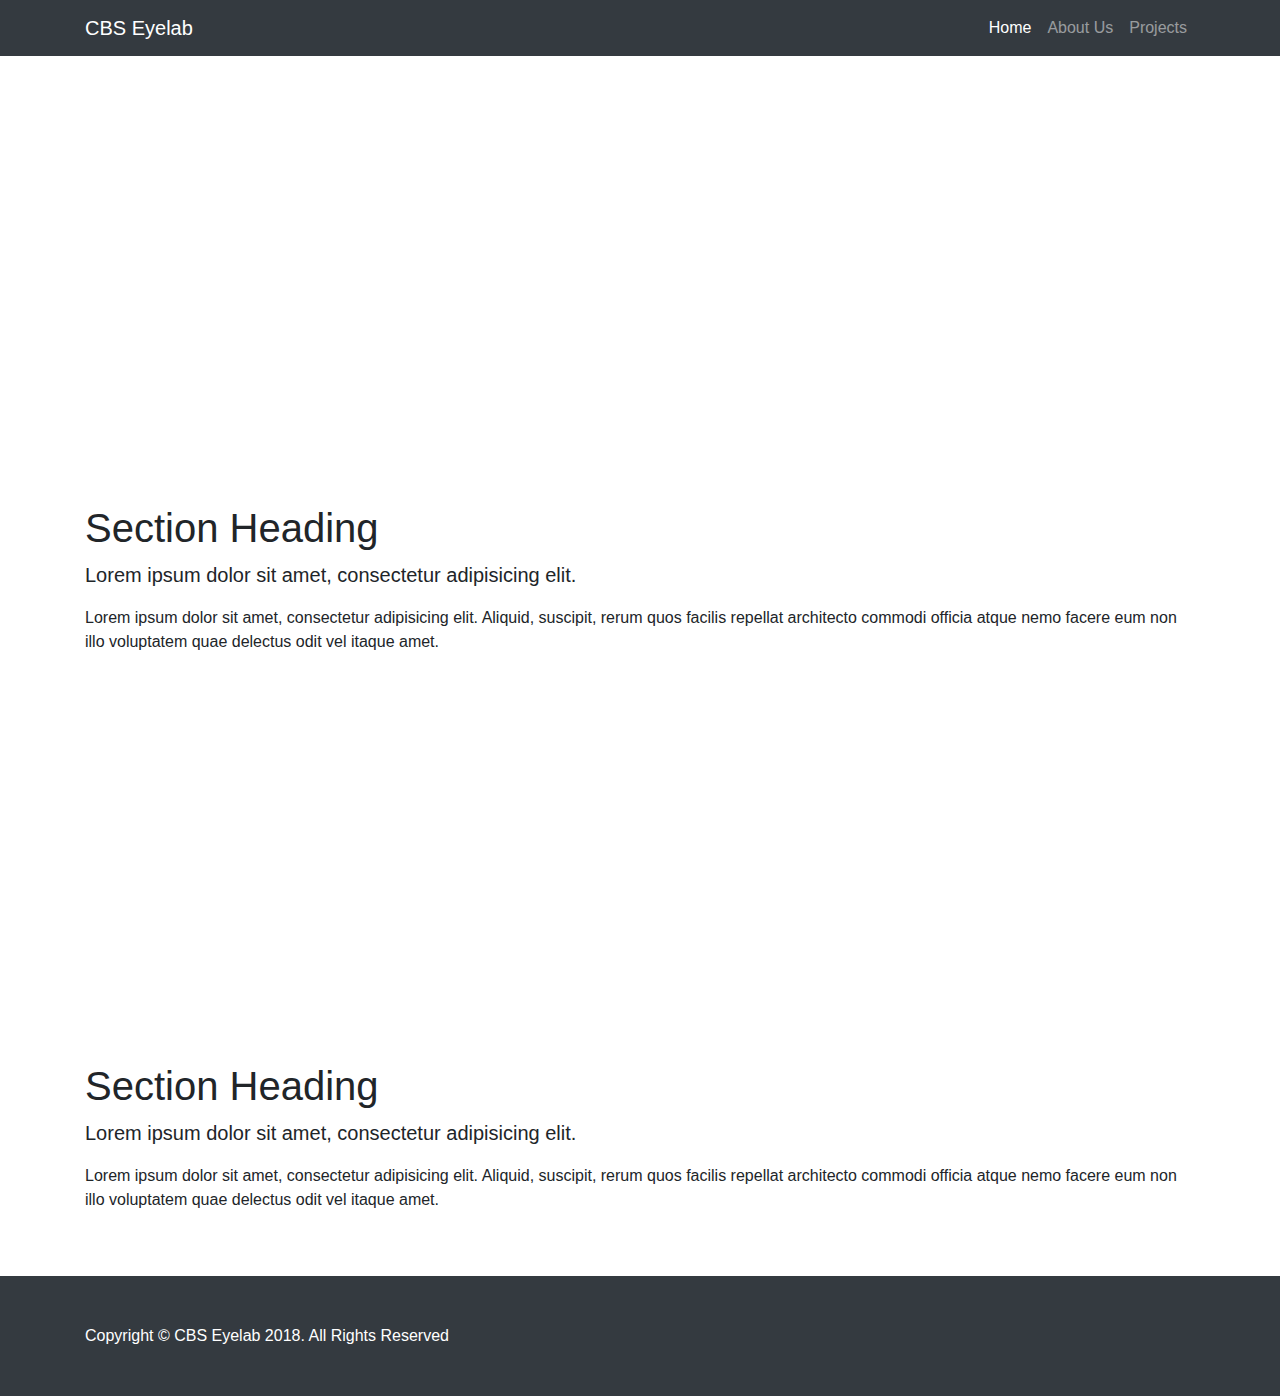
==== final_project/index.html @ 66f2a74c "Stuff" ====
<!DOCTYPE html>
<html lang="en">

  <head>

    <meta charset="utf-8">
    <meta name="viewport" content="width=device-width, initial-scale=1, shrink-to-fit=no">
    <meta name="description" content="">
    <meta name="author" content="">
    <link rel="icon" href="favicon.ico">


    <title>CBS Eyelab</title>

    <!-- Bootstrap core CSS -->
    <link href="vendor/bootstrap/css/bootstrap.min.css" rel="stylesheet">

    <!-- Custom styles for this template -->
    <link href="css/full-width-pics.css" rel="stylesheet">
    <link rel="stylesheet" href="./css/style.css">

  </head>

  <body>

    <!-- Navigation -->
    <nav class="navbar navbar-expand-lg navbar-dark bg-dark fixed-top">
      <div class="container">
        <a class="navbar-brand" href="#">CBS Eyelab</a>
        <button class="navbar-toggler" type="button" data-toggle="collapse" data-target="#navbarResponsive" aria-controls="navbarResponsive" aria-expanded="false" aria-label="Toggle navigation">
          <span class="navbar-toggler-icon"></span>
        </button>
        <div class="collapse navbar-collapse" id="navbarResponsive">
          <ul class="navbar-nav ml-auto">
            <li class="nav-item active">
              <a class="nav-link" href="#">Home
                <span class="sr-only">(current)</span>
              </a>
            </li>
            <li class="nav-item">
              <a class="nav-link" href="#">About Us</a>
            </li>
            <li class="nav-item">
              <a class="nav-link" href="#">Projects</a>
            </li>
          </ul>
        </div>
      </div>
    </nav>

    <!-- Header - set the background image for the header in the line below -->
    <header class="py-5 bg-image-full" style="background-image: url('http://digitalmediawire.com/wp-content/uploads/2017/11/CBS.jpg');">
    </header>

    <!-- Content section -->
    <section class="py-5">
      <div class="container">
        <h1>Section Heading</h1>
        <p class="lead">Lorem ipsum dolor sit amet, consectetur adipisicing elit.</p>
        <p>Lorem ipsum dolor sit amet, consectetur adipisicing elit. Aliquid, suscipit, rerum quos facilis repellat architecto commodi officia atque nemo facere eum non illo voluptatem quae delectus odit vel itaque amet.</p>
      </div>
    </section>

    <!-- Image Section - set the background image for the header in the line below -->
    <section class="py-5 bg-image-full" style="background-image: url('https://unsplash.it/1900/1080?image=1081');">
      <!-- Put anything you want here! There is just a spacer below for demo purposes! -->
      <div style="height: 200px;"></div>
    </section>

    <!-- Content section -->
    <section class="py-5">
      <div class="container">
        <h1>Section Heading</h1>
        <p class="lead">Lorem ipsum dolor sit amet, consectetur adipisicing elit.</p>
        <p>Lorem ipsum dolor sit amet, consectetur adipisicing elit. Aliquid, suscipit, rerum quos facilis repellat architecto commodi officia atque nemo facere eum non illo voluptatem quae delectus odit vel itaque amet.</p>
      </div>
    </section>

    <!-- Footer -->
    <footer class="py-5 bg-dark">
      <div class="container">
        <p class="m-0 text-white">Copyright &copy; CBS Eyelab 2018. All Rights Reserved</p>
      </div>
      <!-- /.container -->
    </footer>

    <!-- Bootstrap core JavaScript -->
    <script src="vendor/jquery/jquery.min.js"></script>
    <script src="vendor/bootstrap/js/bootstrap.bundle.min.js"></script>

  </body>

</html>

<!-- <img class="img-fluid d-block mx-auto radius 50%" src="img/eyelabcircle.jpg" alt="">
---- final_project/css/full-width-pics.css ----
/*!
 * Start Bootstrap - Full Width Pics (https://startbootstrap.com/template-overviews/full-width-pics)
 * Copyright 2013-2017 Start Bootstrap
 * Licensed under MIT (https://github.com/BlackrockDigital/startbootstrap-full-width-pics/blob/master/LICENSE)
 */

body {
  padding-top: 54px;
}

@media (min-width: 992px) {
  body {
    padding-top: 56px;
  }
}


.bg-image-full {
  background: no-repeat center center scroll;
  -webkit-background-size: cover;
  -moz-background-size: cover;
  background-size: cover;
  -o-background-size: cover;
}
---- final_project/css/style.css ----
/*!
 * Start Bootstrap - Full Width Pics (https://startbootstrap.com/template-overviews/full-width-pics)
 * Copyright 2013-2017 Start Bootstrap
 * Licensed under MIT (https://github.com/BlackrockDigital/startbootstrap-full-width-pics/blob/master/LICENSE)
 */

body {
  padding-top: 54px;
}

@media (min-width: 992px) {
  body {
    padding-top: 56px;
  }
}
header {
	min-height: 400px;
}

.bg-image-full {
  background: no-repeat center center scroll;
  -webkit-background-size: cover;
  -moz-background-size: cover;
  background-size: cover;
  -o-background-size: cover;
}
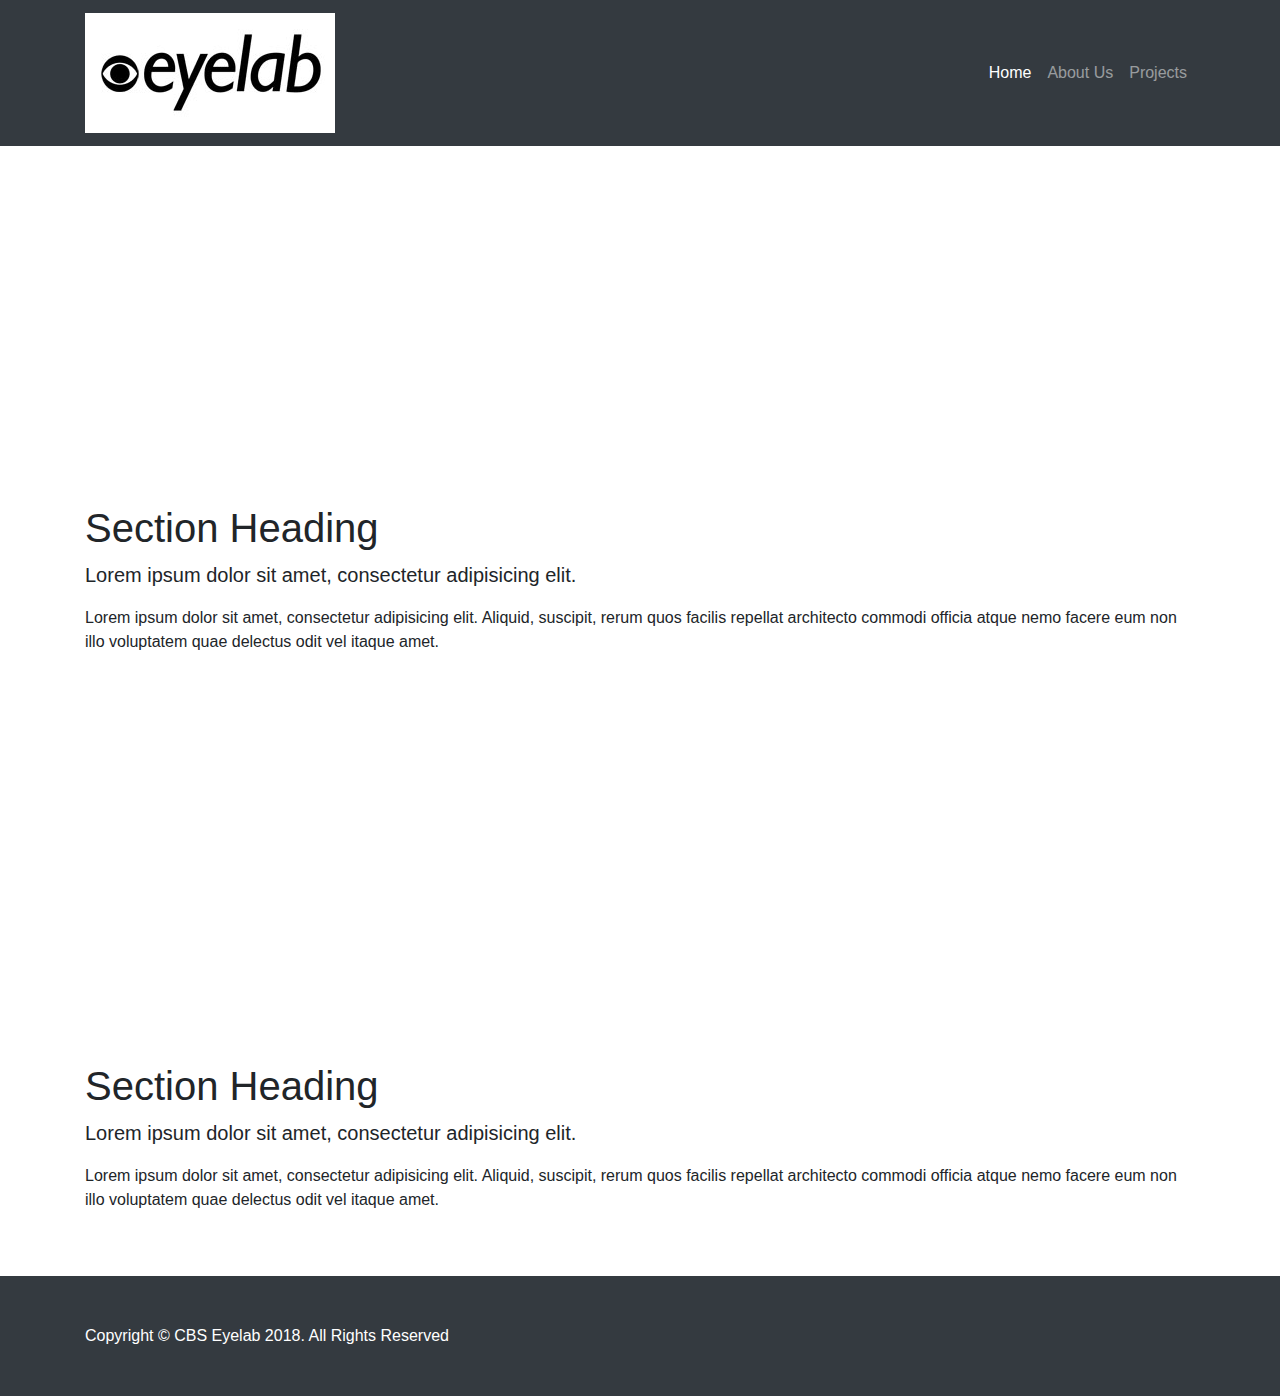
==== commit 6b202200: "logo" ====
--- a/final_project/index.html
+++ b/final_project/index.html
@@ -26,7 +26,7 @@
     <!-- Navigation -->
     <nav class="navbar navbar-expand-lg navbar-dark bg-dark fixed-top">
       <div class="container">
-        <a class="navbar-brand" href="#">CBS Eyelab</a>
+        <a class="navbar-brand" href="#"><img src="./img/logo.jpg"/></a>
         <button class="navbar-toggler" type="button" data-toggle="collapse" data-target="#navbarResponsive" aria-controls="navbarResponsive" aria-expanded="false" aria-label="Toggle navigation">
           <span class="navbar-toggler-icon"></span>
         </button>
